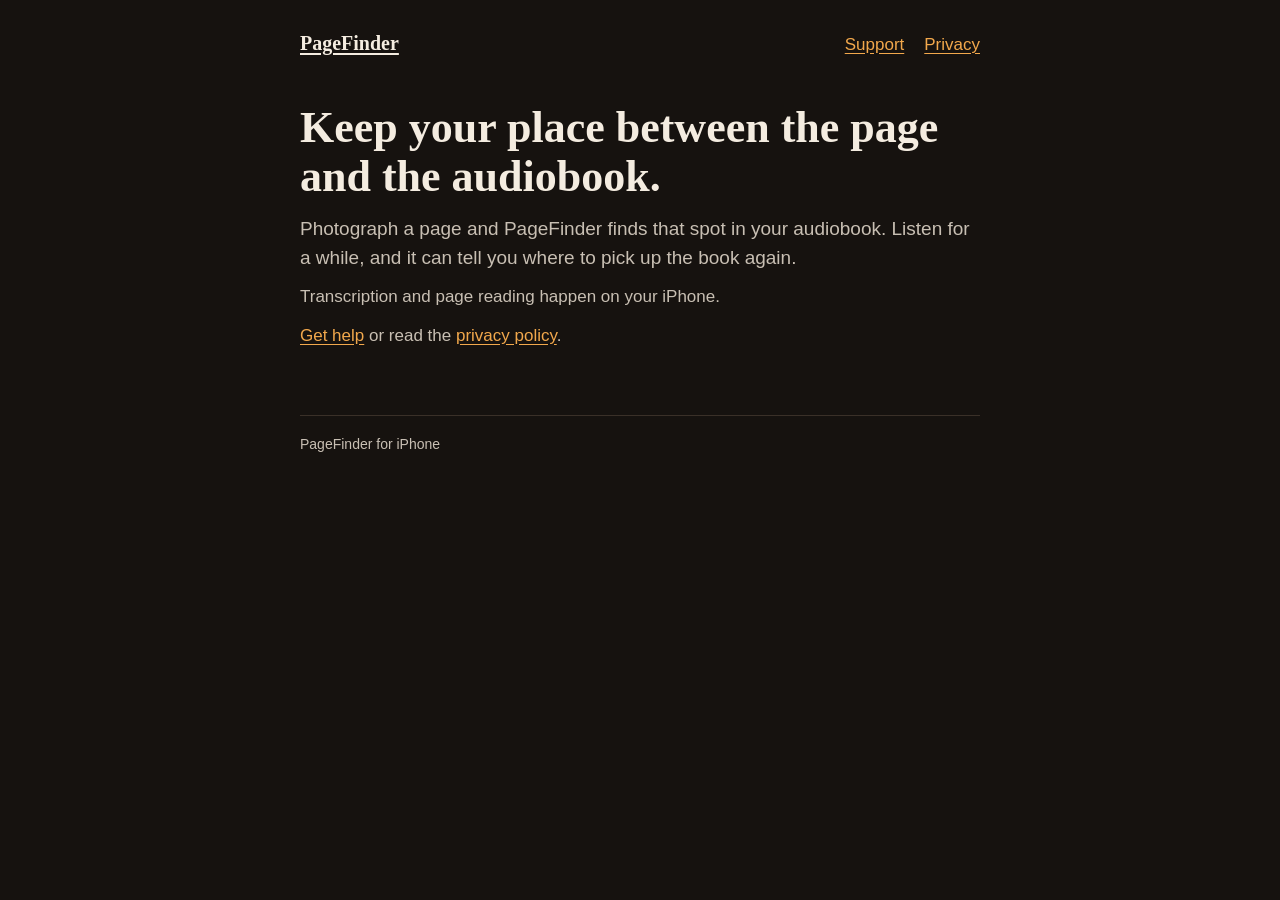
==== index.html @ deae5e6b "Add PageFinder home, support and privacy pages Co-Authored-By: Claude Opus 5.5 <noreply@anthropic.co" ====
<!doctype html>
<html lang="en">
<head>
  <meta charset="utf-8">
  <meta name="viewport" content="width=device-width, initial-scale=1">
  <title>PageFinder</title>
  <meta name="description" content="PageFinder finds your place between a book and its audiobook on iPhone.">
  <link rel="stylesheet" href="styles.css">
</head>
<body>
  <header>
    <nav aria-label="Main">
      <a class="brand" href="index.html">PageFinder</a>
      <a href="support.html">Support</a>
      <a href="privacy.html">Privacy</a>
    </nav>
  </header>
  <main>
    <h1>Keep your place between the page and the audiobook.</h1>
    <p class="lead">Photograph a page and PageFinder finds that spot in your audiobook. Listen for a while, and it can tell you where to pick up the book again.</p>
    <p>Transcription and page reading happen on your iPhone.</p>
    <p><a href="support.html">Get help</a> or read the <a href="privacy.html">privacy policy</a>.</p>
  </main>
  <footer><p>PageFinder for iPhone</p></footer>
</body>
</html>
---- styles.css ----
:root {
  color-scheme: dark;
  --bg: #16120f;
  --surface: #231d18;
  --line: #3a3028;
  --text: #f4ece0;
  --dim: #c8bfb3;
  --accent: #f2a84c;
}

* { box-sizing: border-box; }

html { -webkit-text-size-adjust: 100%; }

body {
  margin: 0;
  background: var(--bg);
  color: var(--text);
  font: 17px/1.55 -apple-system, BlinkMacSystemFont, "Segoe UI", Roboto, Helvetica, Arial, sans-serif;
}

main, header, footer {
  width: min(100%, 720px);
  margin: 0 auto;
  padding-left: 20px;
  padding-right: 20px;
}

header { padding-top: 28px; }

nav { display: flex; flex-wrap: wrap; gap: 8px 20px; align-items: baseline; }

.brand { color: var(--text); font-family: Georgia, "Times New Roman", serif; font-size: 20px; font-weight: 700; margin-right: auto; }

main { padding-top: 44px; padding-bottom: 36px; }

h1 { margin: 0 0 12px; font: 700 clamp(32px, 7vw, 44px)/1.12 Georgia, "Times New Roman", serif; }

h2 { margin: 36px 0 8px; font-size: 20px; line-height: 1.3; }

p, ul { margin: 0 0 12px; color: var(--dim); }

ul { padding-left: 22px; }

li { margin-bottom: 6px; }

strong { color: var(--text); font-weight: 600; }

a { color: var(--accent); text-underline-offset: 3px; overflow-wrap: anywhere; }

a:focus-visible { outline: 2px solid var(--accent); outline-offset: 3px; border-radius: 2px; }

.lead { font-size: 19px; }

.contact { margin: 26px 0 8px; padding: 18px 20px; background: var(--surface); border: 1px solid var(--line); border-radius: 14px; }

.contact p:last-child { margin-bottom: 0; }

footer { padding-top: 18px; padding-bottom: 36px; color: var(--dim); font-size: 14px; }

footer p { border-top: 1px solid var(--line); padding-top: 18px; }
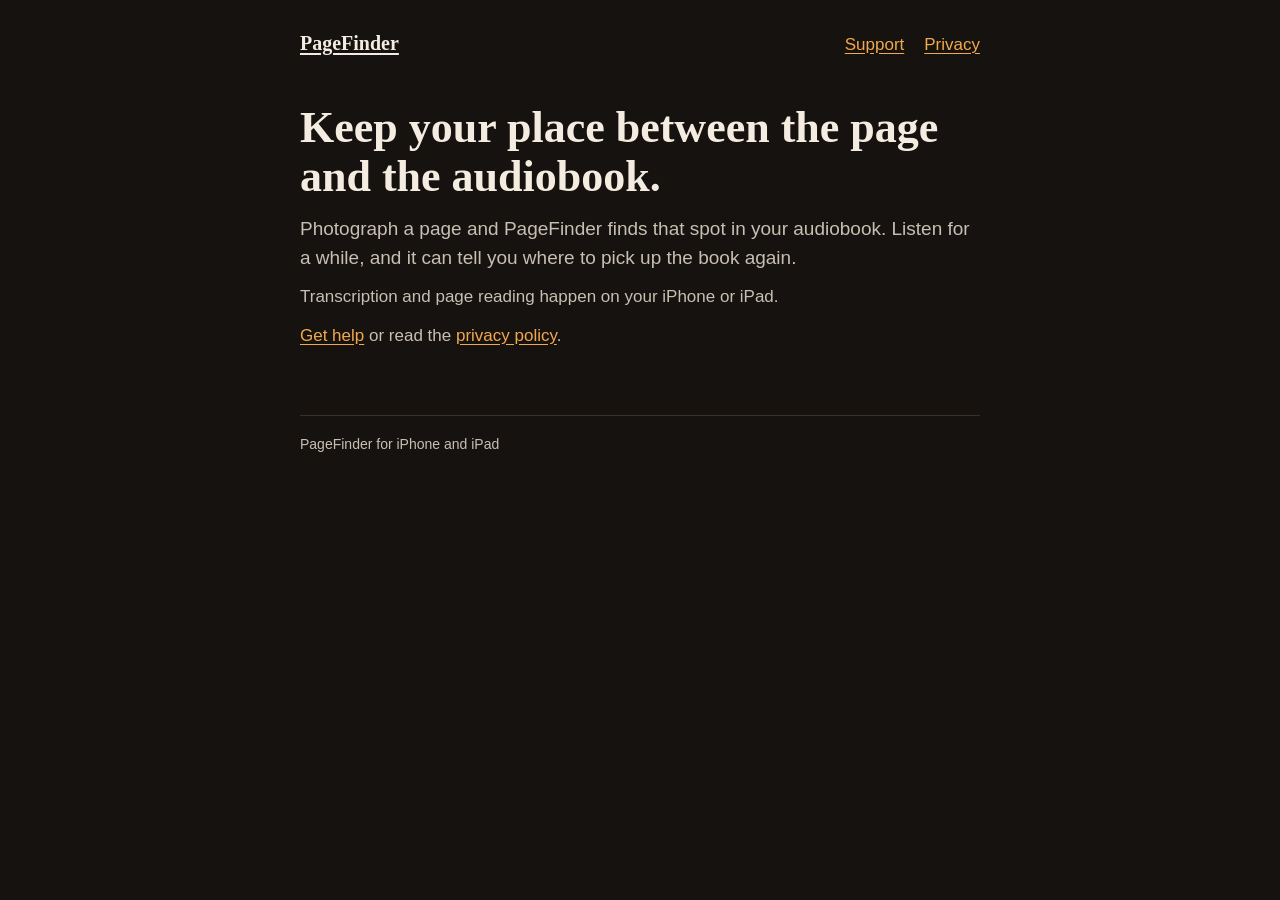
==== commit 093bd693: "Cover iPad on the home, support and privacy pages Co-Authored-By: Claude Opus 5.5 <noreply@anthropic" ====
--- a/index.html
+++ b/index.html
@@ -4,7 +4,7 @@
   <meta charset="utf-8">
   <meta name="viewport" content="width=device-width, initial-scale=1">
   <title>PageFinder</title>
-  <meta name="description" content="PageFinder finds your place between a book and its audiobook on iPhone.">
+  <meta name="description" content="PageFinder finds your place between a book and its audiobook on iPhone and iPad.">
   <link rel="stylesheet" href="styles.css">
 </head>
 <body>
@@ -18,9 +18,9 @@
   <main>
     <h1>Keep your place between the page and the audiobook.</h1>
     <p class="lead">Photograph a page and PageFinder finds that spot in your audiobook. Listen for a while, and it can tell you where to pick up the book again.</p>
-    <p>Transcription and page reading happen on your iPhone.</p>
+    <p>Transcription and page reading happen on your iPhone or iPad.</p>
     <p><a href="support.html">Get help</a> or read the <a href="privacy.html">privacy policy</a>.</p>
   </main>
-  <footer><p>PageFinder for iPhone</p></footer>
+  <footer><p>PageFinder for iPhone and iPad</p></footer>
 </body>
 </html>
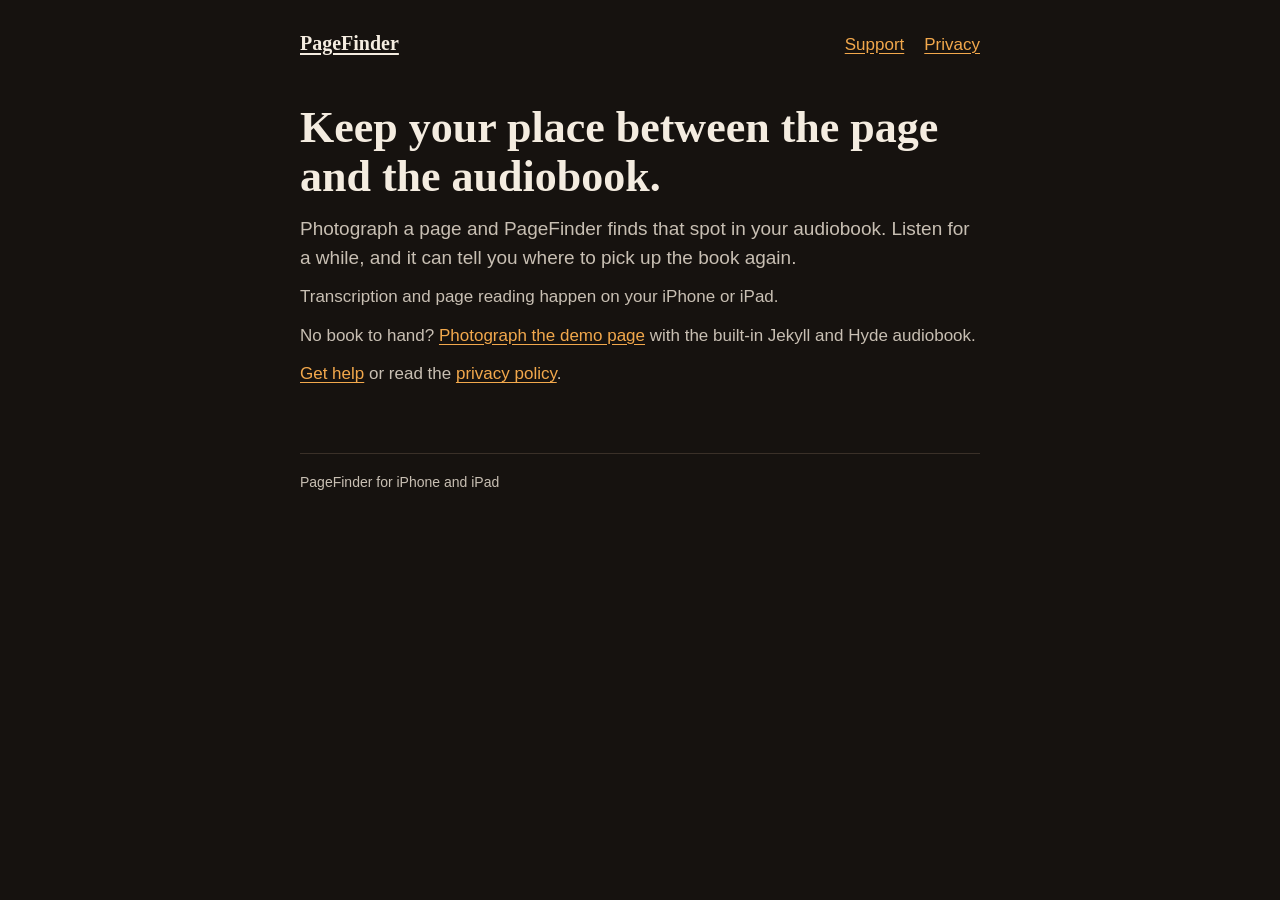
==== commit 3f1d9c88: "Add a printable demo page for the Jekyll and Hyde demo Co-Authored-By: Claude Opus 5.5 <noreply@anth" ====
--- a/index.html
+++ b/index.html
@@ -19,6 +19,7 @@
     <h1>Keep your place between the page and the audiobook.</h1>
     <p class="lead">Photograph a page and PageFinder finds that spot in your audiobook. Listen for a while, and it can tell you where to pick up the book again.</p>
     <p>Transcription and page reading happen on your iPhone or iPad.</p>
+    <p>No book to hand? <a href="demo.html">Photograph the demo page</a> with the built-in Jekyll and Hyde audiobook.</p>
     <p><a href="support.html">Get help</a> or read the <a href="privacy.html">privacy policy</a>.</p>
   </main>
   <footer><p>PageFinder for iPhone and iPad</p></footer>
